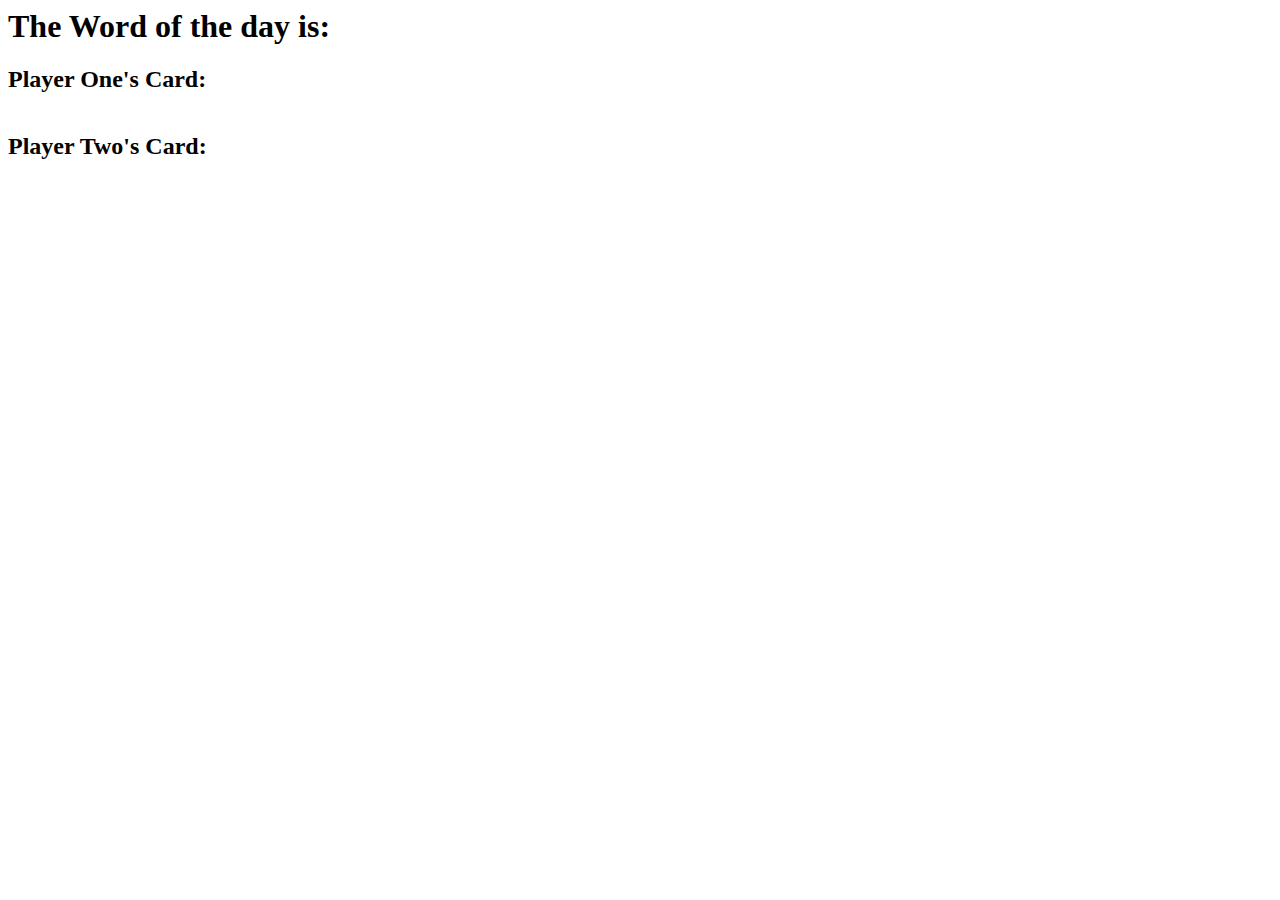
==== index.html @ 6015b69a "Make web version of war" ====
<html>

<script src="https://ajax.googleapis.com/ajax/libs/jquery/1.12.4/jquery.min.js"></script>
<script src="main.js"></script>

<body>
	<h1>The Word of the day is:</h1>
	<div id="something"></div>

	<h2>Player One's Card:</h2>
	<img id = "card1" src="">

	<h2>Player Two's Card:</h2>
	<img id = "card2" src="">
</body>



</html>
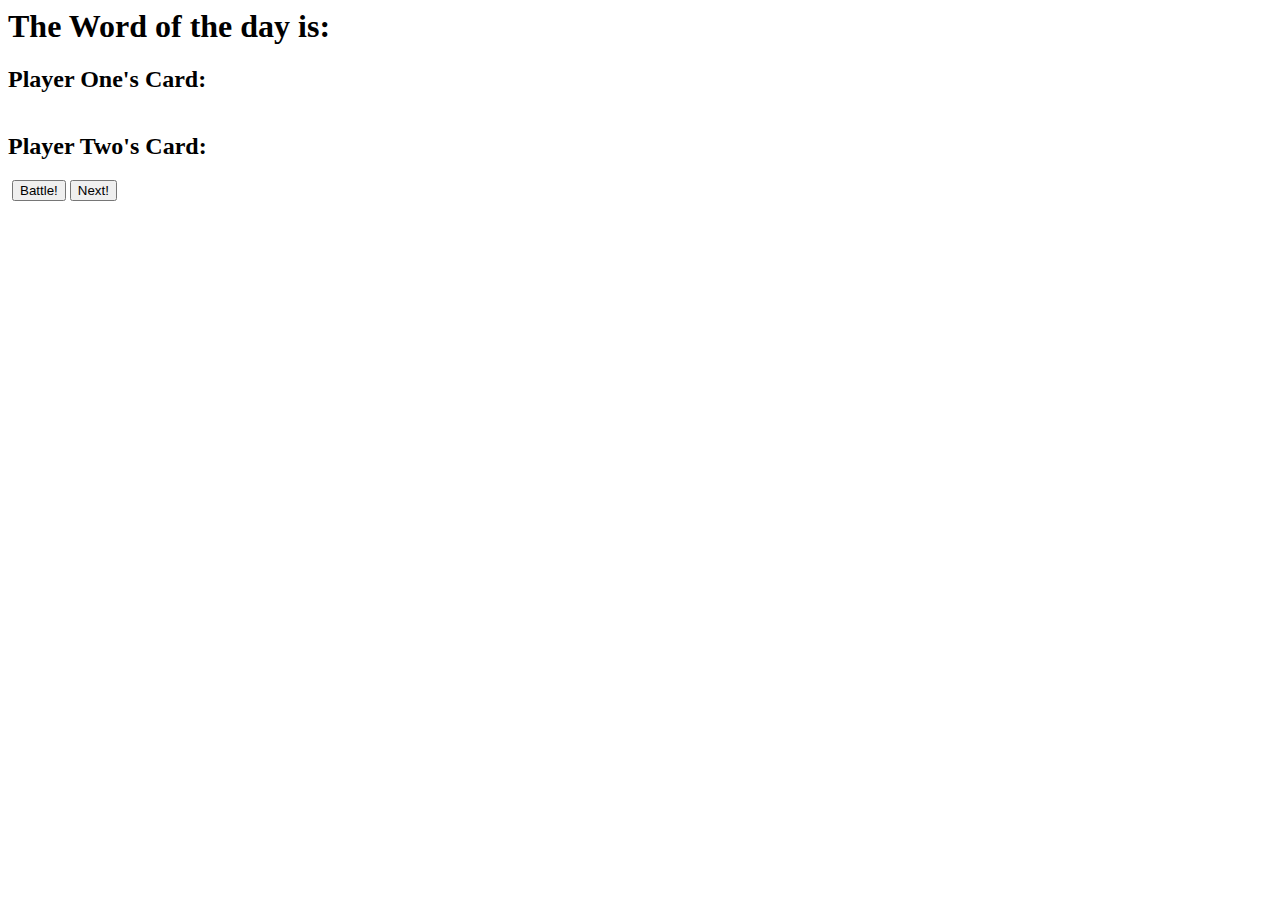
==== commit fd9cafce: "Change to make battle button. Only two cards can be compared" ====
--- a/index.html
+++ b/index.html
@@ -8,10 +8,17 @@
 	<div id="something"></div>
 
 	<h2>Player One's Card:</h2>
+	<p1 id = "p1"></p1>
 	<img id = "card1" src="">
 
 	<h2>Player Two's Card:</h2>
+	<p2 id = "p2"></p2>
 	<img id = "card2" src="">
+
+	<t id="turn"></t>
+
+	<button type="button" onclick="compare($('#p1').html(),$('#p2').html())">Battle!</button>
+	<button type="button" onclick="next($('#turn').html())">Next!</button>
 </body>
 
 
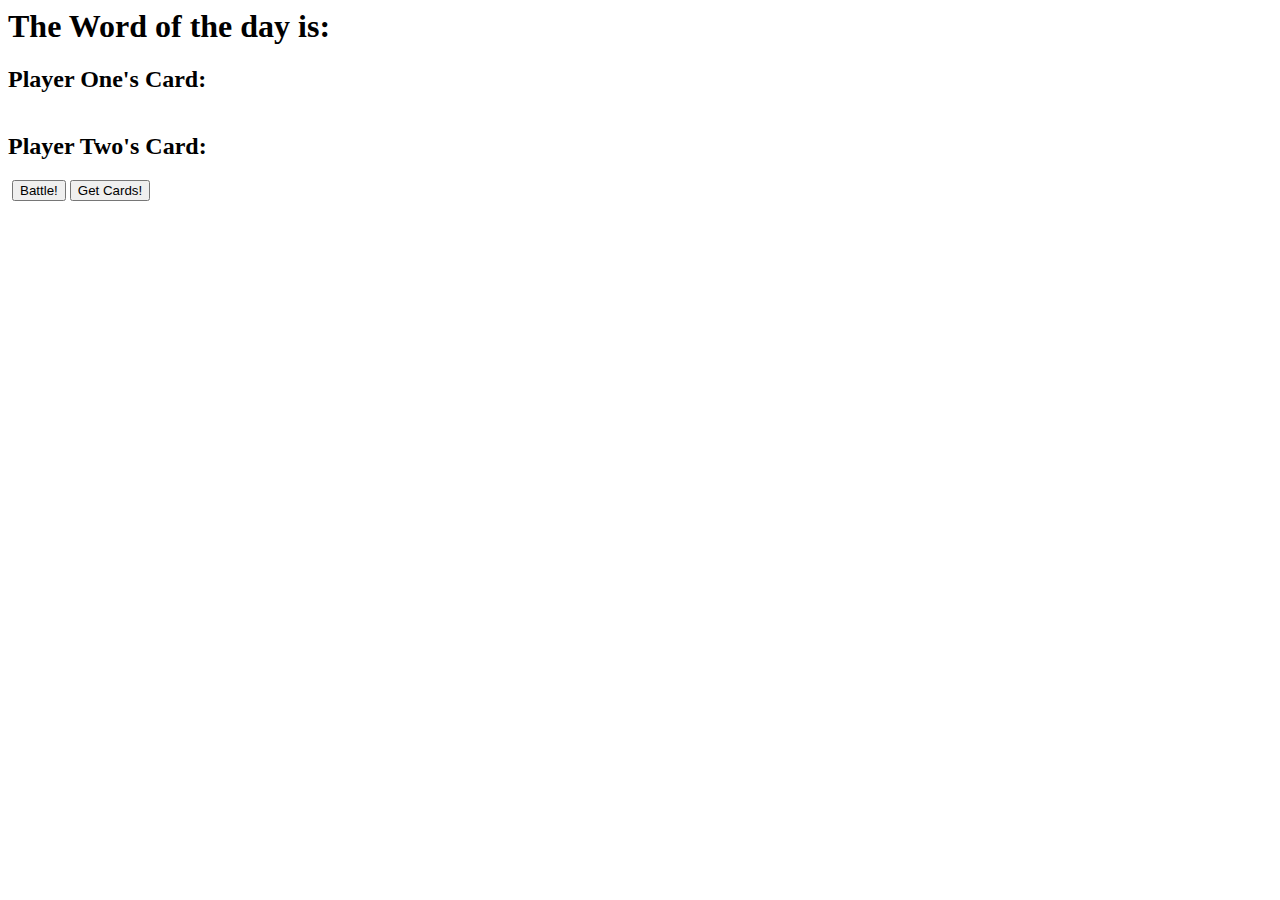
==== commit 73ececf6: "Clean code and complete game untill end of deck" ====
--- a/index.html
+++ b/index.html
@@ -18,7 +18,8 @@
 	<t id="turn"></t>
 
 	<button type="button" onclick="compare($('#p1').html(),$('#p2').html())">Battle!</button>
-	<button type="button" onclick="next($('#turn').html())">Next!</button>
+	<!--<button type="button" onclick="next($('#turn').html())">Next!</button>-->
+	<button type="button" onclick="getCards()">Get Cards!</button>
 </body>
 
 
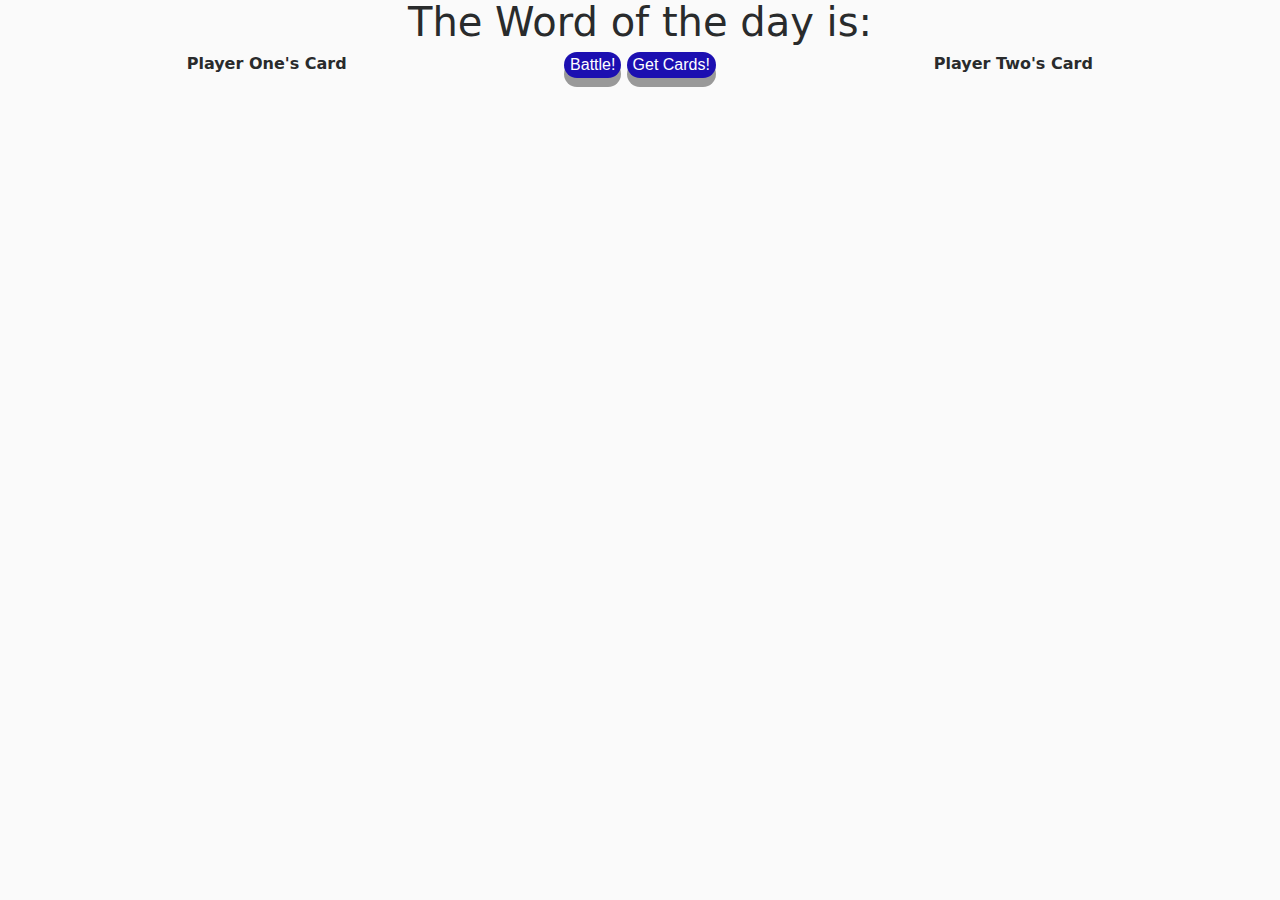
==== commit eb740752: "Add Bootstrap, Css, Sweetalert, and Shaking" ====
--- a/index.html
+++ b/index.html
@@ -1,27 +1,57 @@
+<!DOCTYPE html>
 <html>
+<head>
+	<meta charset="utf-8">
+	<meta http-equiv="X-UA-Compatible" content="IE=edge">
+	<meta name="viewport" content="width=device-width, initial-scale=1">
 
-<script src="https://ajax.googleapis.com/ajax/libs/jquery/1.12.4/jquery.min.js"></script>
-<script src="main.js"></script>
+	<title>
+		Game of War!
+	</title>
+
+	<!-- Bootstrap -->
+	<link href="css/homepage.css" rel="stylesheet">
+
+	<link href="css/bootstrap.css" rel="stylesheet">
+	<link href="css/bootstrap-grid.css" rel="grid">
+
+	<script src="https://ajax.googleapis.com/ajax/libs/jquery/1.12.4/jquery.min.js"></script>
+	<script src="js/bootstrap.js"></script>
+	<script src="main.js"></script>
+
+	<link rel="stylesheet" type="text/css" href="http://csshake.surge.sh/csshake.min.css">
+	<link rel="stylesheet" href="https://cdnjs.cloudflare.com/ajax/libs/font-awesome/4.7.0/css/font-awesome.min.css">
+
+	<script src="dist/sweetalert.min.js"></script>
+	<link rel="stylesheet" type="text/css" href="dist/sweetalert.css">
+</head>
+
 
 <body>
 	<h1>The Word of the day is:</h1>
 	<div id="something"></div>
 
-	<h2>Player One's Card:</h2>
-	<p1 id = "p1"></p1>
-	<img id = "card1" src="">
-
-	<h2>Player Two's Card:</h2>
-	<p2 id = "p2"></p2>
-	<img id = "card2" src="">
-
 	<t id="turn"></t>
 
-	<button type="button" onclick="compare($('#p1').html(),$('#p2').html())">Battle!</button>
-	<!--<button type="button" onclick="next($('#turn').html())">Next!</button>-->
-	<button type="button" onclick="getCards()">Get Cards!</button>
+<div class="container-fluid">
+  <div class="row">
+    <div class="col-lg-5 col-md-5 col-sm-5 col-xs-5">
+			<b>Player One's Card</b><br>
+				<img id = "card1" class="shake-hard" src="">
+			</div>
+
+			<div class="col-lg-2 col-md-2 col-sm-2 col-xs-2">
+				<button class = "buttonStuff" type="button" onclick="compare()">Battle!</button>
+				<button class = "buttonStuff" id ="get"type="button" onclick="getCards()">Get Cards!</button>
+			</div>
+
+			<div class="col-lg-5 col-md-5 col-sm-5 col-xs-5">
+				<b>Player Two's Card</b><br>
+					<img id = "card2" class= "shake-chunk" src="">
+			</div>
+	</div>
+</div>
+
 </body>
 
-
-
 </html>
--- a/css/homepage.css
+++ b/css/homepage.css
@@ -0,0 +1,23 @@
+body {
+		text-align: center;
+		background-color: #fafafa !important;
+}
+
+.buttonStuff {
+		outline: none;
+		color: #fff;
+		background-color: #1c0fb1;
+		border: none;
+		border-radius: 15px;
+		box-shadow: 0 9px #999;
+}
+
+.buttonStuff:hover {
+		background-color: #150b82;
+}
+
+.buttonStuff:active {
+		background-color: #150b82;
+		box-shadow: 0 5px #666;
+		transform: translateY(4px);
+}
--- a/dist/sweetalert.css
+++ b/dist/sweetalert.css
@@ -0,0 +1,932 @@
+body.stop-scrolling {
+  height: 100%;
+  overflow: hidden; }
+
+.sweet-overlay {
+  background-color: black;
+  /* IE8 */
+  -ms-filter: "progid:DXImageTransform.Microsoft.Alpha(Opacity=40)";
+  /* IE8 */
+  background-color: rgba(0, 0, 0, 0.4);
+  position: fixed;
+  left: 0;
+  right: 0;
+  top: 0;
+  bottom: 0;
+  display: none;
+  z-index: 10000; }
+
+.sweet-alert {
+  background-color: white;
+  font-family: 'Open Sans', 'Helvetica Neue', Helvetica, Arial, sans-serif;
+  width: 478px;
+  padding: 17px;
+  border-radius: 5px;
+  text-align: center;
+  position: fixed;
+  left: 50%;
+  top: 50%;
+  margin-left: -256px;
+  margin-top: -200px;
+  overflow: hidden;
+  display: none;
+  z-index: 99999; }
+  @media all and (max-width: 540px) {
+    .sweet-alert {
+      width: auto;
+      margin-left: 0;
+      margin-right: 0;
+      left: 15px;
+      right: 15px; } }
+  .sweet-alert h2 {
+    color: #575757;
+    font-size: 30px;
+    text-align: center;
+    font-weight: 600;
+    text-transform: none;
+    position: relative;
+    margin: 25px 0;
+    padding: 0;
+    line-height: 40px;
+    display: block; }
+  .sweet-alert p {
+    color: #797979;
+    font-size: 16px;
+    text-align: center;
+    font-weight: 300;
+    position: relative;
+    text-align: inherit;
+    float: none;
+    margin: 0;
+    padding: 0;
+    line-height: normal; }
+  .sweet-alert fieldset {
+    border: none;
+    position: relative; }
+  .sweet-alert .sa-error-container {
+    background-color: #f1f1f1;
+    margin-left: -17px;
+    margin-right: -17px;
+    overflow: hidden;
+    padding: 0 10px;
+    max-height: 0;
+    webkit-transition: padding 0.15s, max-height 0.15s;
+    transition: padding 0.15s, max-height 0.15s; }
+    .sweet-alert .sa-error-container.show {
+      padding: 10px 0;
+      max-height: 100px;
+      webkit-transition: padding 0.2s, max-height 0.2s;
+      transition: padding 0.25s, max-height 0.25s; }
+    .sweet-alert .sa-error-container .icon {
+      display: inline-block;
+      width: 24px;
+      height: 24px;
+      border-radius: 50%;
+      background-color: #ea7d7d;
+      color: white;
+      line-height: 24px;
+      text-align: center;
+      margin-right: 3px; }
+    .sweet-alert .sa-error-container p {
+      display: inline-block; }
+  .sweet-alert .sa-input-error {
+    position: absolute;
+    top: 29px;
+    right: 26px;
+    width: 20px;
+    height: 20px;
+    opacity: 0;
+    -webkit-transform: scale(0.5);
+    transform: scale(0.5);
+    -webkit-transform-origin: 50% 50%;
+    transform-origin: 50% 50%;
+    -webkit-transition: all 0.1s;
+    transition: all 0.1s; }
+    .sweet-alert .sa-input-error::before, .sweet-alert .sa-input-error::after {
+      content: "";
+      width: 20px;
+      height: 6px;
+      background-color: #f06e57;
+      border-radius: 3px;
+      position: absolute;
+      top: 50%;
+      margin-top: -4px;
+      left: 50%;
+      margin-left: -9px; }
+    .sweet-alert .sa-input-error::before {
+      -webkit-transform: rotate(-45deg);
+      transform: rotate(-45deg); }
+    .sweet-alert .sa-input-error::after {
+      -webkit-transform: rotate(45deg);
+      transform: rotate(45deg); }
+    .sweet-alert .sa-input-error.show {
+      opacity: 1;
+      -webkit-transform: scale(1);
+      transform: scale(1); }
+  .sweet-alert input {
+    width: 100%;
+    box-sizing: border-box;
+    border-radius: 3px;
+    border: 1px solid #d7d7d7;
+    height: 43px;
+    margin-top: 10px;
+    margin-bottom: 17px;
+    font-size: 18px;
+    box-shadow: inset 0px 1px 1px rgba(0, 0, 0, 0.06);
+    padding: 0 12px;
+    display: none;
+    -webkit-transition: all 0.3s;
+    transition: all 0.3s; }
+    .sweet-alert input:focus {
+      outline: none;
+      box-shadow: 0px 0px 3px #c4e6f5;
+      border: 1px solid #b4dbed; }
+      .sweet-alert input:focus::-moz-placeholder {
+        transition: opacity 0.3s 0.03s ease;
+        opacity: 0.5; }
+      .sweet-alert input:focus:-ms-input-placeholder {
+        transition: opacity 0.3s 0.03s ease;
+        opacity: 0.5; }
+      .sweet-alert input:focus::-webkit-input-placeholder {
+        transition: opacity 0.3s 0.03s ease;
+        opacity: 0.5; }
+    .sweet-alert input::-moz-placeholder {
+      color: #bdbdbd; }
+    .sweet-alert input:-ms-input-placeholder {
+      color: #bdbdbd; }
+    .sweet-alert input::-webkit-input-placeholder {
+      color: #bdbdbd; }
+  .sweet-alert.show-input input {
+    display: block; }
+  .sweet-alert .sa-confirm-button-container {
+    display: inline-block;
+    position: relative; }
+  .sweet-alert .la-ball-fall {
+    position: absolute;
+    left: 50%;
+    top: 50%;
+    margin-left: -27px;
+    margin-top: 4px;
+    opacity: 0;
+    visibility: hidden; }
+  .sweet-alert button {
+    background-color: #8CD4F5;
+    color: white;
+    border: none;
+    box-shadow: none;
+    font-size: 17px;
+    font-weight: 500;
+    -webkit-border-radius: 4px;
+    border-radius: 5px;
+    padding: 10px 32px;
+    margin: 26px 5px 0 5px;
+    cursor: pointer; }
+    .sweet-alert button:focus {
+      outline: none;
+      box-shadow: 0 0 2px rgba(128, 179, 235, 0.5), inset 0 0 0 1px rgba(0, 0, 0, 0.05); }
+    .sweet-alert button:hover {
+      background-color: #7ecff4; }
+    .sweet-alert button:active {
+      background-color: #5dc2f1; }
+    .sweet-alert button.cancel {
+      background-color: #C1C1C1; }
+      .sweet-alert button.cancel:hover {
+        background-color: #b9b9b9; }
+      .sweet-alert button.cancel:active {
+        background-color: #a8a8a8; }
+      .sweet-alert button.cancel:focus {
+        box-shadow: rgba(197, 205, 211, 0.8) 0px 0px 2px, rgba(0, 0, 0, 0.0470588) 0px 0px 0px 1px inset !important; }
+    .sweet-alert button[disabled] {
+      opacity: .6;
+      cursor: default; }
+    .sweet-alert button.confirm[disabled] {
+      color: transparent; }
+      .sweet-alert button.confirm[disabled] ~ .la-ball-fall {
+        opacity: 1;
+        visibility: visible;
+        transition-delay: 0s; }
+    .sweet-alert button::-moz-focus-inner {
+      border: 0; }
+  .sweet-alert[data-has-cancel-button=false] button {
+    box-shadow: none !important; }
+  .sweet-alert[data-has-confirm-button=false][data-has-cancel-button=false] {
+    padding-bottom: 40px; }
+  .sweet-alert .sa-icon {
+    width: 80px;
+    height: 80px;
+    border: 4px solid gray;
+    -webkit-border-radius: 40px;
+    border-radius: 40px;
+    border-radius: 50%;
+    margin: 20px auto;
+    padding: 0;
+    position: relative;
+    box-sizing: content-box; }
+    .sweet-alert .sa-icon.sa-error {
+      border-color: #F27474; }
+      .sweet-alert .sa-icon.sa-error .sa-x-mark {
+        position: relative;
+        display: block; }
+      .sweet-alert .sa-icon.sa-error .sa-line {
+        position: absolute;
+        height: 5px;
+        width: 47px;
+        background-color: #F27474;
+        display: block;
+        top: 37px;
+        border-radius: 2px; }
+        .sweet-alert .sa-icon.sa-error .sa-line.sa-left {
+          -webkit-transform: rotate(45deg);
+          transform: rotate(45deg);
+          left: 17px; }
+        .sweet-alert .sa-icon.sa-error .sa-line.sa-right {
+          -webkit-transform: rotate(-45deg);
+          transform: rotate(-45deg);
+          right: 16px; }
+    .sweet-alert .sa-icon.sa-warning {
+      border-color: #F8BB86; }
+      .sweet-alert .sa-icon.sa-warning .sa-body {
+        position: absolute;
+        width: 5px;
+        height: 47px;
+        left: 50%;
+        top: 10px;
+        -webkit-border-radius: 2px;
+        border-radius: 2px;
+        margin-left: -2px;
+        background-color: #F8BB86; }
+      .sweet-alert .sa-icon.sa-warning .sa-dot {
+        position: absolute;
+        width: 7px;
+        height: 7px;
+        -webkit-border-radius: 50%;
+        border-radius: 50%;
+        margin-left: -3px;
+        left: 50%;
+        bottom: 10px;
+        background-color: #F8BB86; }
+    .sweet-alert .sa-icon.sa-info {
+      border-color: #C9DAE1; }
+      .sweet-alert .sa-icon.sa-info::before {
+        content: "";
+        position: absolute;
+        width: 5px;
+        height: 29px;
+        left: 50%;
+        bottom: 17px;
+        border-radius: 2px;
+        margin-left: -2px;
+        background-color: #C9DAE1; }
+      .sweet-alert .sa-icon.sa-info::after {
+        content: "";
+        position: absolute;
+        width: 7px;
+        height: 7px;
+        border-radius: 50%;
+        margin-left: -3px;
+        top: 19px;
+        background-color: #C9DAE1; }
+    .sweet-alert .sa-icon.sa-success {
+      border-color: #A5DC86; }
+      .sweet-alert .sa-icon.sa-success::before, .sweet-alert .sa-icon.sa-success::after {
+        content: '';
+        -webkit-border-radius: 40px;
+        border-radius: 40px;
+        border-radius: 50%;
+        position: absolute;
+        width: 60px;
+        height: 120px;
+        background: white;
+        -webkit-transform: rotate(45deg);
+        transform: rotate(45deg); }
+      .sweet-alert .sa-icon.sa-success::before {
+        -webkit-border-radius: 120px 0 0 120px;
+        border-radius: 120px 0 0 120px;
+        top: -7px;
+        left: -33px;
+        -webkit-transform: rotate(-45deg);
+        transform: rotate(-45deg);
+        -webkit-transform-origin: 60px 60px;
+        transform-origin: 60px 60px; }
+      .sweet-alert .sa-icon.sa-success::after {
+        -webkit-border-radius: 0 120px 120px 0;
+        border-radius: 0 120px 120px 0;
+        top: -11px;
+        left: 30px;
+        -webkit-transform: rotate(-45deg);
+        transform: rotate(-45deg);
+        -webkit-transform-origin: 0px 60px;
+        transform-origin: 0px 60px; }
+      .sweet-alert .sa-icon.sa-success .sa-placeholder {
+        width: 80px;
+        height: 80px;
+        border: 4px solid rgba(165, 220, 134, 0.2);
+        -webkit-border-radius: 40px;
+        border-radius: 40px;
+        border-radius: 50%;
+        box-sizing: content-box;
+        position: absolute;
+        left: -4px;
+        top: -4px;
+        z-index: 2; }
+      .sweet-alert .sa-icon.sa-success .sa-fix {
+        width: 5px;
+        height: 90px;
+        background-color: white;
+        position: absolute;
+        left: 28px;
+        top: 8px;
+        z-index: 1;
+        -webkit-transform: rotate(-45deg);
+        transform: rotate(-45deg); }
+      .sweet-alert .sa-icon.sa-success .sa-line {
+        height: 5px;
+        background-color: #A5DC86;
+        display: block;
+        border-radius: 2px;
+        position: absolute;
+        z-index: 2; }
+        .sweet-alert .sa-icon.sa-success .sa-line.sa-tip {
+          width: 25px;
+          left: 14px;
+          top: 46px;
+          -webkit-transform: rotate(45deg);
+          transform: rotate(45deg); }
+        .sweet-alert .sa-icon.sa-success .sa-line.sa-long {
+          width: 47px;
+          right: 8px;
+          top: 38px;
+          -webkit-transform: rotate(-45deg);
+          transform: rotate(-45deg); }
+    .sweet-alert .sa-icon.sa-custom {
+      background-size: contain;
+      border-radius: 0;
+      border: none;
+      background-position: center center;
+      background-repeat: no-repeat; }
+
+/*
+ * Animations
+ */
+@-webkit-keyframes showSweetAlert {
+  0% {
+    transform: scale(0.7);
+    -webkit-transform: scale(0.7); }
+  45% {
+    transform: scale(1.05);
+    -webkit-transform: scale(1.05); }
+  80% {
+    transform: scale(0.95);
+    -webkit-transform: scale(0.95); }
+  100% {
+    transform: scale(1);
+    -webkit-transform: scale(1); } }
+
+@keyframes showSweetAlert {
+  0% {
+    transform: scale(0.7);
+    -webkit-transform: scale(0.7); }
+  45% {
+    transform: scale(1.05);
+    -webkit-transform: scale(1.05); }
+  80% {
+    transform: scale(0.95);
+    -webkit-transform: scale(0.95); }
+  100% {
+    transform: scale(1);
+    -webkit-transform: scale(1); } }
+
+@-webkit-keyframes hideSweetAlert {
+  0% {
+    transform: scale(1);
+    -webkit-transform: scale(1); }
+  100% {
+    transform: scale(0.5);
+    -webkit-transform: scale(0.5); } }
+
+@keyframes hideSweetAlert {
+  0% {
+    transform: scale(1);
+    -webkit-transform: scale(1); }
+  100% {
+    transform: scale(0.5);
+    -webkit-transform: scale(0.5); } }
+
+@-webkit-keyframes slideFromTop {
+  0% {
+    top: 0%; }
+  100% {
+    top: 50%; } }
+
+@keyframes slideFromTop {
+  0% {
+    top: 0%; }
+  100% {
+    top: 50%; } }
+
+@-webkit-keyframes slideToTop {
+  0% {
+    top: 50%; }
+  100% {
+    top: 0%; } }
+
+@keyframes slideToTop {
+  0% {
+    top: 50%; }
+  100% {
+    top: 0%; } }
+
+@-webkit-keyframes slideFromBottom {
+  0% {
+    top: 70%; }
+  100% {
+    top: 50%; } }
+
+@keyframes slideFromBottom {
+  0% {
+    top: 70%; }
+  100% {
+    top: 50%; } }
+
+@-webkit-keyframes slideToBottom {
+  0% {
+    top: 50%; }
+  100% {
+    top: 70%; } }
+
+@keyframes slideToBottom {
+  0% {
+    top: 50%; }
+  100% {
+    top: 70%; } }
+
+.showSweetAlert[data-animation=pop] {
+  -webkit-animation: showSweetAlert 0.3s;
+  animation: showSweetAlert 0.3s; }
+
+.showSweetAlert[data-animation=none] {
+  -webkit-animation: none;
+  animation: none; }
+
+.showSweetAlert[data-animation=slide-from-top] {
+  -webkit-animation: slideFromTop 0.3s;
+  animation: slideFromTop 0.3s; }
+
+.showSweetAlert[data-animation=slide-from-bottom] {
+  -webkit-animation: slideFromBottom 0.3s;
+  animation: slideFromBottom 0.3s; }
+
+.hideSweetAlert[data-animation=pop] {
+  -webkit-animation: hideSweetAlert 0.2s;
+  animation: hideSweetAlert 0.2s; }
+
+.hideSweetAlert[data-animation=none] {
+  -webkit-animation: none;
+  animation: none; }
+
+.hideSweetAlert[data-animation=slide-from-top] {
+  -webkit-animation: slideToTop 0.4s;
+  animation: slideToTop 0.4s; }
+
+.hideSweetAlert[data-animation=slide-from-bottom] {
+  -webkit-animation: slideToBottom 0.3s;
+  animation: slideToBottom 0.3s; }
+
+@-webkit-keyframes animateSuccessTip {
+  0% {
+    width: 0;
+    left: 1px;
+    top: 19px; }
+  54% {
+    width: 0;
+    left: 1px;
+    top: 19px; }
+  70% {
+    width: 50px;
+    left: -8px;
+    top: 37px; }
+  84% {
+    width: 17px;
+    left: 21px;
+    top: 48px; }
+  100% {
+    width: 25px;
+    left: 14px;
+    top: 45px; } }
+
+@keyframes animateSuccessTip {
+  0% {
+    width: 0;
+    left: 1px;
+    top: 19px; }
+  54% {
+    width: 0;
+    left: 1px;
+    top: 19px; }
+  70% {
+    width: 50px;
+    left: -8px;
+    top: 37px; }
+  84% {
+    width: 17px;
+    left: 21px;
+    top: 48px; }
+  100% {
+    width: 25px;
+    left: 14px;
+    top: 45px; } }
+
+@-webkit-keyframes animateSuccessLong {
+  0% {
+    width: 0;
+    right: 46px;
+    top: 54px; }
+  65% {
+    width: 0;
+    right: 46px;
+    top: 54px; }
+  84% {
+    width: 55px;
+    right: 0px;
+    top: 35px; }
+  100% {
+    width: 47px;
+    right: 8px;
+    top: 38px; } }
+
+@keyframes animateSuccessLong {
+  0% {
+    width: 0;
+    right: 46px;
+    top: 54px; }
+  65% {
+    width: 0;
+    right: 46px;
+    top: 54px; }
+  84% {
+    width: 55px;
+    right: 0px;
+    top: 35px; }
+  100% {
+    width: 47px;
+    right: 8px;
+    top: 38px; } }
+
+@-webkit-keyframes rotatePlaceholder {
+  0% {
+    transform: rotate(-45deg);
+    -webkit-transform: rotate(-45deg); }
+  5% {
+    transform: rotate(-45deg);
+    -webkit-transform: rotate(-45deg); }
+  12% {
+    transform: rotate(-405deg);
+    -webkit-transform: rotate(-405deg); }
+  100% {
+    transform: rotate(-405deg);
+    -webkit-transform: rotate(-405deg); } }
+
+@keyframes rotatePlaceholder {
+  0% {
+    transform: rotate(-45deg);
+    -webkit-transform: rotate(-45deg); }
+  5% {
+    transform: rotate(-45deg);
+    -webkit-transform: rotate(-45deg); }
+  12% {
+    transform: rotate(-405deg);
+    -webkit-transform: rotate(-405deg); }
+  100% {
+    transform: rotate(-405deg);
+    -webkit-transform: rotate(-405deg); } }
+
+.animateSuccessTip {
+  -webkit-animation: animateSuccessTip 0.75s;
+  animation: animateSuccessTip 0.75s; }
+
+.animateSuccessLong {
+  -webkit-animation: animateSuccessLong 0.75s;
+  animation: animateSuccessLong 0.75s; }
+
+.sa-icon.sa-success.animate::after {
+  -webkit-animation: rotatePlaceholder 4.25s ease-in;
+  animation: rotatePlaceholder 4.25s ease-in; }
+
+@-webkit-keyframes animateErrorIcon {
+  0% {
+    transform: rotateX(100deg);
+    -webkit-transform: rotateX(100deg);
+    opacity: 0; }
+  100% {
+    transform: rotateX(0deg);
+    -webkit-transform: rotateX(0deg);
+    opacity: 1; } }
+
+@keyframes animateErrorIcon {
+  0% {
+    transform: rotateX(100deg);
+    -webkit-transform: rotateX(100deg);
+    opacity: 0; }
+  100% {
+    transform: rotateX(0deg);
+    -webkit-transform: rotateX(0deg);
+    opacity: 1; } }
+
+.animateErrorIcon {
+  -webkit-animation: animateErrorIcon 0.5s;
+  animation: animateErrorIcon 0.5s; }
+
+@-webkit-keyframes animateXMark {
+  0% {
+    transform: scale(0.4);
+    -webkit-transform: scale(0.4);
+    margin-top: 26px;
+    opacity: 0; }
+  50% {
+    transform: scale(0.4);
+    -webkit-transform: scale(0.4);
+    margin-top: 26px;
+    opacity: 0; }
+  80% {
+    transform: scale(1.15);
+    -webkit-transform: scale(1.15);
+    margin-top: -6px; }
+  100% {
+    transform: scale(1);
+    -webkit-transform: scale(1);
+    margin-top: 0;
+    opacity: 1; } }
+
+@keyframes animateXMark {
+  0% {
+    transform: scale(0.4);
+    -webkit-transform: scale(0.4);
+    margin-top: 26px;
+    opacity: 0; }
+  50% {
+    transform: scale(0.4);
+    -webkit-transform: scale(0.4);
+    margin-top: 26px;
+    opacity: 0; }
+  80% {
+    transform: scale(1.15);
+    -webkit-transform: scale(1.15);
+    margin-top: -6px; }
+  100% {
+    transform: scale(1);
+    -webkit-transform: scale(1);
+    margin-top: 0;
+    opacity: 1; } }
+
+.animateXMark {
+  -webkit-animation: animateXMark 0.5s;
+  animation: animateXMark 0.5s; }
+
+@-webkit-keyframes pulseWarning {
+  0% {
+    border-color: #F8D486; }
+  100% {
+    border-color: #F8BB86; } }
+
+@keyframes pulseWarning {
+  0% {
+    border-color: #F8D486; }
+  100% {
+    border-color: #F8BB86; } }
+
+.pulseWarning {
+  -webkit-animation: pulseWarning 0.75s infinite alternate;
+  animation: pulseWarning 0.75s infinite alternate; }
+
+@-webkit-keyframes pulseWarningIns {
+  0% {
+    background-color: #F8D486; }
+  100% {
+    background-color: #F8BB86; } }
+
+@keyframes pulseWarningIns {
+  0% {
+    background-color: #F8D486; }
+  100% {
+    background-color: #F8BB86; } }
+
+.pulseWarningIns {
+  -webkit-animation: pulseWarningIns 0.75s infinite alternate;
+  animation: pulseWarningIns 0.75s infinite alternate; }
+
+@-webkit-keyframes rotate-loading {
+  0% {
+    transform: rotate(0deg); }
+  100% {
+    transform: rotate(360deg); } }
+
+@keyframes rotate-loading {
+  0% {
+    transform: rotate(0deg); }
+  100% {
+    transform: rotate(360deg); } }
+
+/* Internet Explorer 9 has some special quirks that are fixed here */
+/* The icons are not animated. */
+/* This file is automatically merged into sweet-alert.min.js through Gulp */
+/* Error icon */
+.sweet-alert .sa-icon.sa-error .sa-line.sa-left {
+  -ms-transform: rotate(45deg) \9; }
+
+.sweet-alert .sa-icon.sa-error .sa-line.sa-right {
+  -ms-transform: rotate(-45deg) \9; }
+
+/* Success icon */
+.sweet-alert .sa-icon.sa-success {
+  border-color: transparent\9; }
+
+.sweet-alert .sa-icon.sa-success .sa-line.sa-tip {
+  -ms-transform: rotate(45deg) \9; }
+
+.sweet-alert .sa-icon.sa-success .sa-line.sa-long {
+  -ms-transform: rotate(-45deg) \9; }
+
+/*!
+ * Load Awesome v1.1.0 (http://github.danielcardoso.net/load-awesome/)
+ * Copyright 2015 Daniel Cardoso <@DanielCardoso>
+ * Licensed under MIT
+ */
+.la-ball-fall,
+.la-ball-fall > div {
+  position: relative;
+  -webkit-box-sizing: border-box;
+  -moz-box-sizing: border-box;
+  box-sizing: border-box; }
+
+.la-ball-fall {
+  display: block;
+  font-size: 0;
+  color: #fff; }
+
+.la-ball-fall.la-dark {
+  color: #333; }
+
+.la-ball-fall > div {
+  display: inline-block;
+  float: none;
+  background-color: currentColor;
+  border: 0 solid currentColor; }
+
+.la-ball-fall {
+  width: 54px;
+  height: 18px; }
+
+.la-ball-fall > div {
+  width: 10px;
+  height: 10px;
+  margin: 4px;
+  border-radius: 100%;
+  opacity: 0;
+  -webkit-animation: ball-fall 1s ease-in-out infinite;
+  -moz-animation: ball-fall 1s ease-in-out infinite;
+  -o-animation: ball-fall 1s ease-in-out infinite;
+  animation: ball-fall 1s ease-in-out infinite; }
+
+.la-ball-fall > div:nth-child(1) {
+  -webkit-animation-delay: -200ms;
+  -moz-animation-delay: -200ms;
+  -o-animation-delay: -200ms;
+  animation-delay: -200ms; }
+
+.la-ball-fall > div:nth-child(2) {
+  -webkit-animation-delay: -100ms;
+  -moz-animation-delay: -100ms;
+  -o-animation-delay: -100ms;
+  animation-delay: -100ms; }
+
+.la-ball-fall > div:nth-child(3) {
+  -webkit-animation-delay: 0ms;
+  -moz-animation-delay: 0ms;
+  -o-animation-delay: 0ms;
+  animation-delay: 0ms; }
+
+.la-ball-fall.la-sm {
+  width: 26px;
+  height: 8px; }
+
+.la-ball-fall.la-sm > div {
+  width: 4px;
+  height: 4px;
+  margin: 2px; }
+
+.la-ball-fall.la-2x {
+  width: 108px;
+  height: 36px; }
+
+.la-ball-fall.la-2x > div {
+  width: 20px;
+  height: 20px;
+  margin: 8px; }
+
+.la-ball-fall.la-3x {
+  width: 162px;
+  height: 54px; }
+
+.la-ball-fall.la-3x > div {
+  width: 30px;
+  height: 30px;
+  margin: 12px; }
+
+/*
+ * Animation
+ */
+@-webkit-keyframes ball-fall {
+  0% {
+    opacity: 0;
+    -webkit-transform: translateY(-145%);
+    transform: translateY(-145%); }
+  10% {
+    opacity: .5; }
+  20% {
+    opacity: 1;
+    -webkit-transform: translateY(0);
+    transform: translateY(0); }
+  80% {
+    opacity: 1;
+    -webkit-transform: translateY(0);
+    transform: translateY(0); }
+  90% {
+    opacity: .5; }
+  100% {
+    opacity: 0;
+    -webkit-transform: translateY(145%);
+    transform: translateY(145%); } }
+
+@-moz-keyframes ball-fall {
+  0% {
+    opacity: 0;
+    -moz-transform: translateY(-145%);
+    transform: translateY(-145%); }
+  10% {
+    opacity: .5; }
+  20% {
+    opacity: 1;
+    -moz-transform: translateY(0);
+    transform: translateY(0); }
+  80% {
+    opacity: 1;
+    -moz-transform: translateY(0);
+    transform: translateY(0); }
+  90% {
+    opacity: .5; }
+  100% {
+    opacity: 0;
+    -moz-transform: translateY(145%);
+    transform: translateY(145%); } }
+
+@-o-keyframes ball-fall {
+  0% {
+    opacity: 0;
+    -o-transform: translateY(-145%);
+    transform: translateY(-145%); }
+  10% {
+    opacity: .5; }
+  20% {
+    opacity: 1;
+    -o-transform: translateY(0);
+    transform: translateY(0); }
+  80% {
+    opacity: 1;
+    -o-transform: translateY(0);
+    transform: translateY(0); }
+  90% {
+    opacity: .5; }
+  100% {
+    opacity: 0;
+    -o-transform: translateY(145%);
+    transform: translateY(145%); } }
+
+@keyframes ball-fall {
+  0% {
+    opacity: 0;
+    -webkit-transform: translateY(-145%);
+    -moz-transform: translateY(-145%);
+    -o-transform: translateY(-145%);
+    transform: translateY(-145%); }
+  10% {
+    opacity: .5; }
+  20% {
+    opacity: 1;
+    -webkit-transform: translateY(0);
+    -moz-transform: translateY(0);
+    -o-transform: translateY(0);
+    transform: translateY(0); }
+  80% {
+    opacity: 1;
+    -webkit-transform: translateY(0);
+    -moz-transform: translateY(0);
+    -o-transform: translateY(0);
+    transform: translateY(0); }
+  90% {
+    opacity: .5; }
+  100% {
+    opacity: 0;
+    -webkit-transform: translateY(145%);
+    -moz-transform: translateY(145%);
+    -o-transform: translateY(145%);
+    transform: translateY(145%); } }
